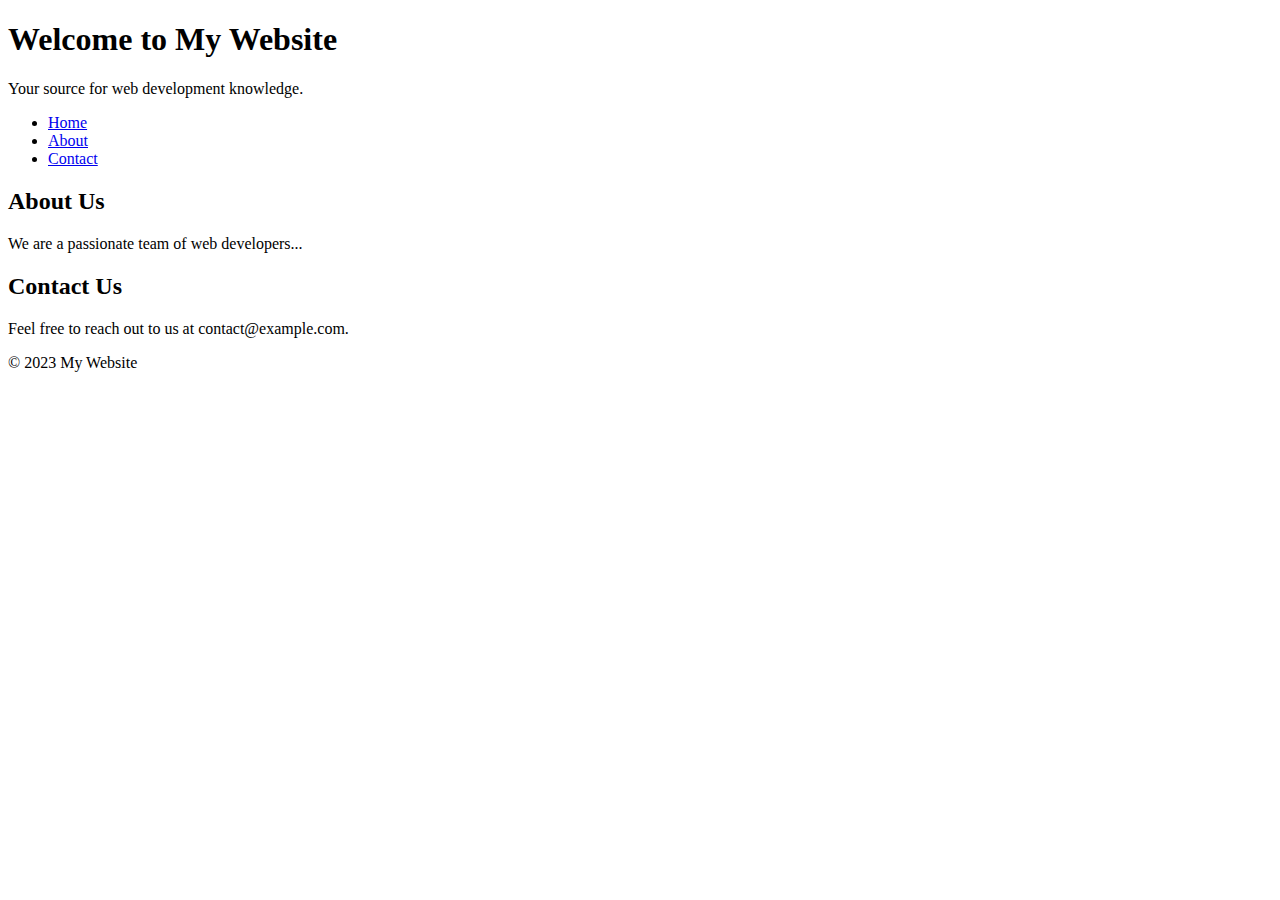
==== WebTest/src/main/webapp/Index.html @ e88fac5e "Skelet" ====
<!DOCTYPE html>
<html>
<head>
    <meta charset="UTF-8">
    <title>Welcome to My Website</title>
    <link rel="stylesheet" type="text/css" href="styles.css">
</head>
<body>
    <header>
        <h1>Welcome to My Website</h1>
        <p>Your source for web development knowledge.</p>
    </header>

    <nav>
        <ul>
            <li><a href="Pages/home.html">Home</a></li>
            <li><a href="about.html">About</a></li>
            <li><a href="contact.html">Contact</a></li>
        </ul>
    </nav>

    <section>
        <h2>About Us</h2>
        <p>We are a passionate team of web developers...</p>
    </section>

    <section>
        <h2>Contact Us</h2>
        <p>Feel free to reach out to us at contact@example.com.</p>
    </section>

    <footer>
        <p>&copy; 2023 My Website</p>
    </footer>
</body>
</html>
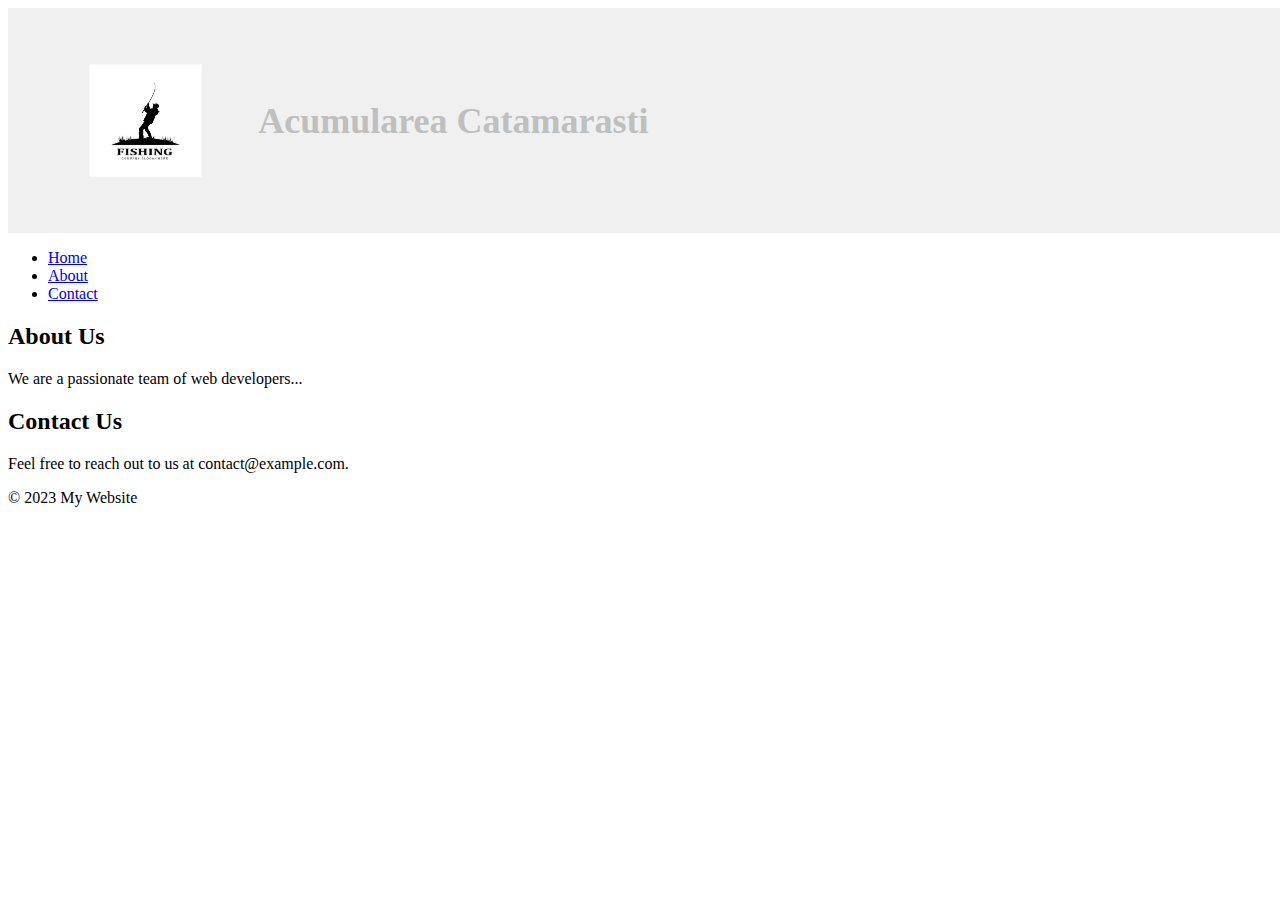
==== commit bdc4c62a: "V1" ====
--- a/WebTest/src/main/webapp/Index.html
+++ b/WebTest/src/main/webapp/Index.html
@@ -2,13 +2,13 @@
 <html>
 <head>
     <meta charset="UTF-8">
-    <title>Welcome to My Website</title>
-    <link rel="stylesheet" type="text/css" href="styles.css">
+    <title>Acumularea Catamarasti</title>
+    <link rel="stylesheet" type="text/css" href="CSS/Style.css">
 </head>
 <body>
     <header>
-        <h1>Welcome to My Website</h1>
-        <p>Your source for web development knowledge.</p>
+		<img src="Images/download.png" alt="Peste prins" class="header-image" />
+        <h1>Acumularea Catamarasti</h1>
     </header>
 
     <nav>
--- a/WebTest/src/main/webapp/CSS/Style.css
+++ b/WebTest/src/main/webapp/CSS/Style.css
@@ -0,0 +1,27 @@
+/* Apply styles to the header element */
+header {
+    color: rgb(191, 191, 191); /* Text color */
+    text-align: left;          /* Align text to the left */
+    background-color: #f0f0f0; /* Light gray background color */
+    width: 100%;               /* Remove fixed width */
+    padding-left: 2%;          /* Left padding is 2% of the container width */
+    display: flex;            /* Use a flex container to control layout */
+    align-items: center;       /* Center vertically */
+    
+}
+
+/* Style the header's h1 element (the main title) */
+header h1 {
+    font-size: 36px; /* Font size of the title */
+    margin: 0; /* Remove default margin */
+    padding: 0; /* Add padding to separate title from other elements */
+}
+
+header img {
+    transform: scale(0.5);
+}
+
+body {
+    background-color: rgb(255, 255, 255);
+}
+
